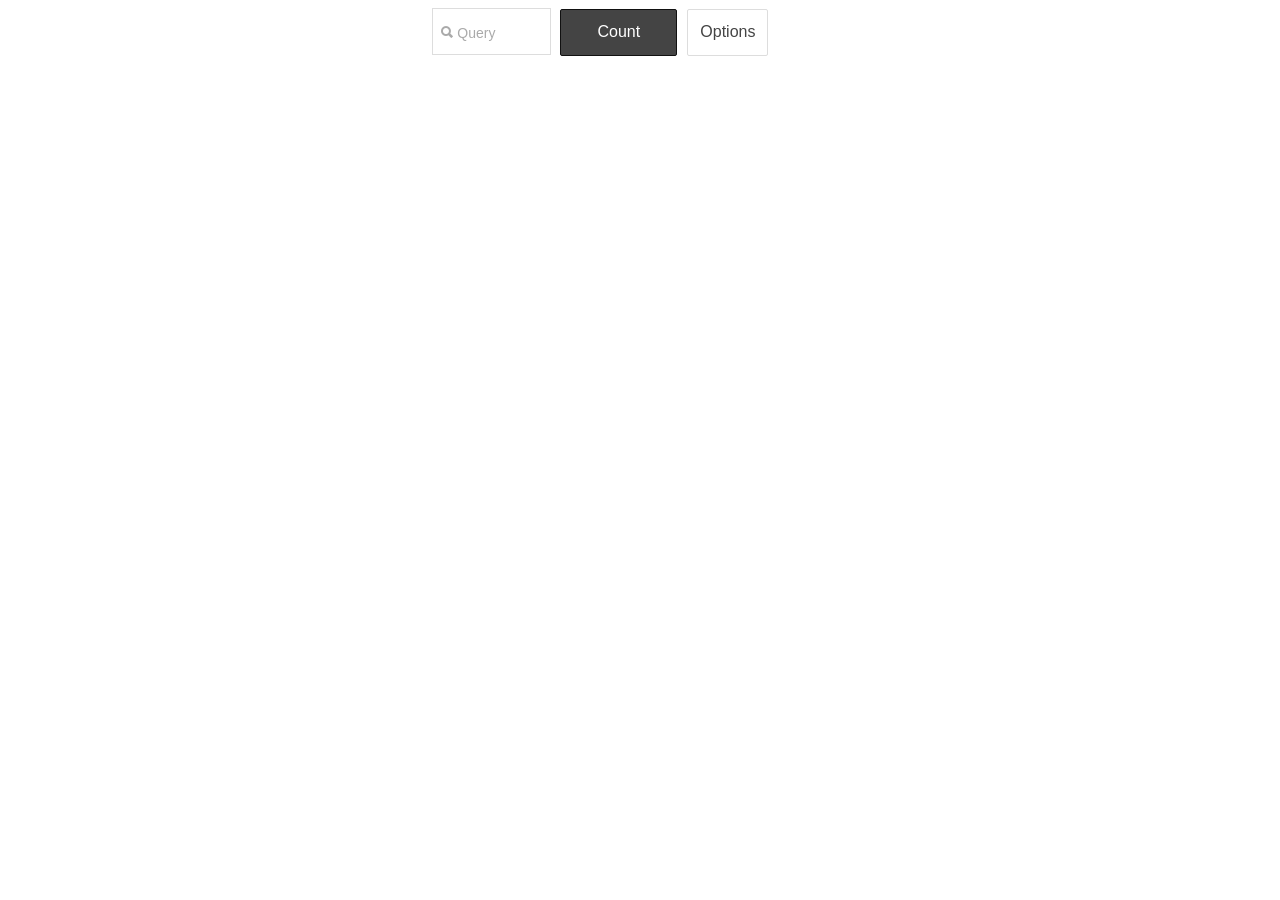
==== www/index.html @ bdc94bfd "Initial commit" ====
<!DOCTYPE html>
<html>
  <head>
    <meta charset="utf-8">
    <meta name="viewport" content="initial-scale=1, maximum-scale=1, user-scalable=no, width=device-width">
    <title></title>

    <link href="lib/css/ionic.css" rel="stylesheet">
    <link href="css/style.css" rel="stylesheet">

    <!-- IF using Sass (run gulp sass first), then uncomment below and remove the CSS includes above
    <link href="css/ionic.app.css" rel="stylesheet">
    -->

    <!-- ionic/angularjs js -->
    <script src="lib/js/ionic.bundle.min.js"></script>

    <!-- your app's js -->
    <script src="js/app.js"></script>
  </head>
  <body ng-app="starter">

    <ion-nav-view></ion-nav-view>

  <script src="js/controllers.js"></script>

  </body>
</html>
---- www/css/style.css ----
/* Empty. Add your own CSS if you like */
.width{
    width: 100%;
}
.cell{
    border: 2px solid lavender;
    border-collapse: separate;
    margin: 1px;
}


ul {
    text-align: left;
    display: inline;
    margin: 0;
    list-style: none;
    -webkit-box-shadow: 0 0 5px rgba(0, 0, 0, 0.15);
    -moz-box-shadow: 0 0 5px rgba(0, 0, 0, 0.15);
    box-shadow: 0 0 5px rgba(0, 0, 0, 0.15);
}
ul li {
    margin-right: -4px;
    background: #fff;
    cursor: pointer;
    -webkit-transition: all 0.2s;
    -moz-transition: all 0.2s;
    -ms-transition: all 0.2s;
    -o-transition: all 0.2s;
    transition: all 0.2s;
}
ul li:hover {
    background: #555;
    color: #fff;
}
ul li ul {
    padding: 0;
    position: absolute;
    left: 0;
    width: 100%;
    -webkit-box-shadow: none;
    -moz-box-shadow: none;
    box-shadow: none;
    display: none;
    opacity: 0;
    visibility: hidden;
    -webkit-transiton: opacity 0.2s;
    -moz-transition: opacity 0.2s;
    -ms-transition: opacity 0.2s;
    -o-transition: opacity 0.2s;
    -transition: opacity 0.2s;
}
ul li ul li {
    background: #555;
    color: #fff;
    text-shadow: 0 -1px 0 #000;
}
ul li ul li:hover { background: #666; }
ul li:hover ul {
    display: block;
    opacity: 1;
    visibility: visible;
}
#options{
}
.fullpage-div{
    position: absolute;
    height: 100vh;
    width: 100%;
    z-index:1000;
    background-color: #ffffff !important;
    opacity: .8 !important;
}
.spinner{
    position:absolute;
    top:0;
    left:50%;
    width:100%;
    height:100%;
    z-index:1000;
    background-color: #ffffff !important;
    opacity: .8 !important;
    font-size: 60px;
}
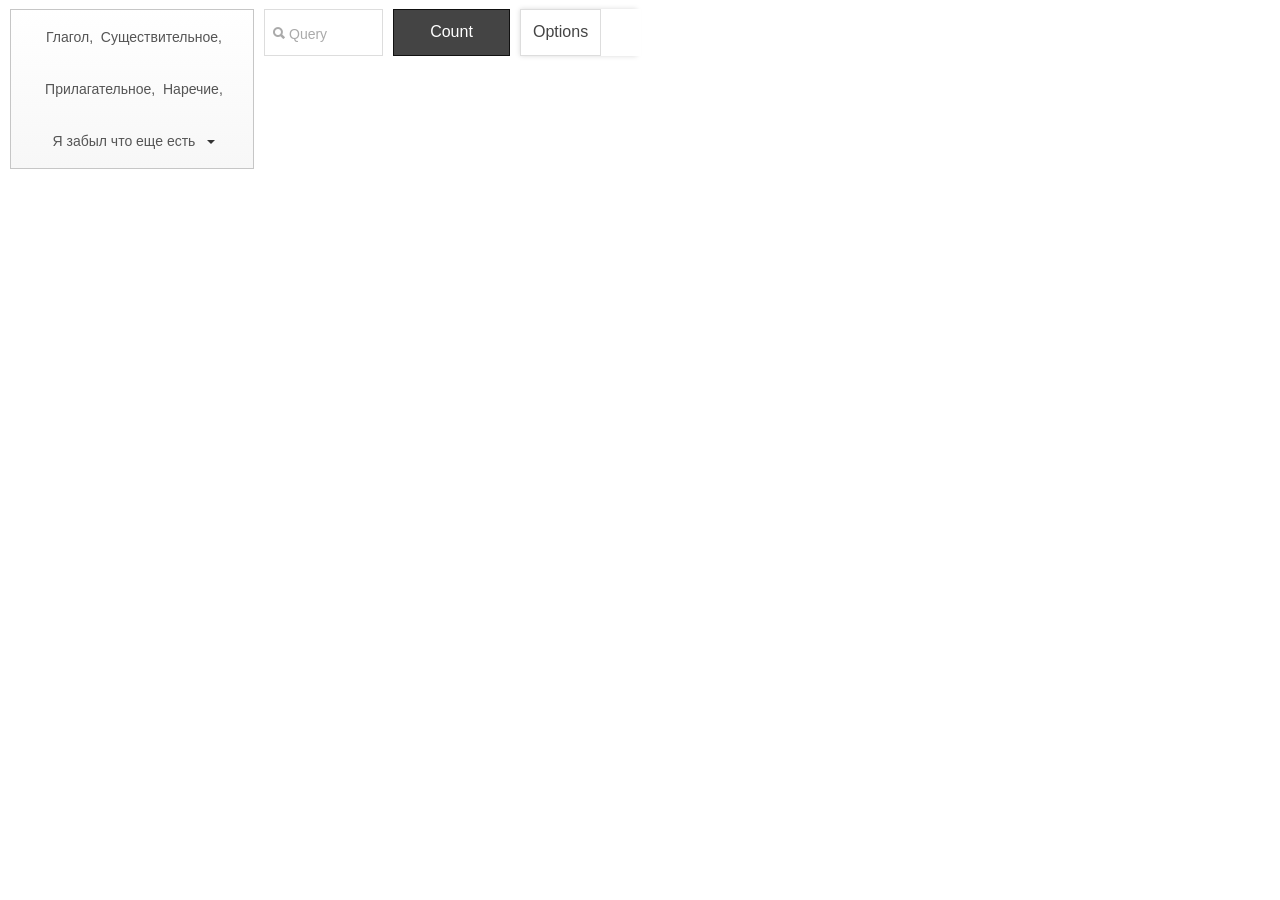
==== commit 502d2521: "Commit to test query" ====
--- a/www/index.html
+++ b/www/index.html
@@ -7,7 +7,7 @@
 
     <link href="lib/css/ionic.css" rel="stylesheet">
     <link href="css/style.css" rel="stylesheet">
-
+      <link rel="stylesheet" href="angular-multi-select.css">
     <!-- IF using Sass (run gulp sass first), then uncomment below and remove the CSS includes above
     <link href="css/ionic.app.css" rel="stylesheet">
     -->
@@ -23,6 +23,7 @@
     <ion-nav-view></ion-nav-view>
 
   <script src="js/controllers.js"></script>
+  <script src="angular-multi-select.js"></script>
 
   </body>
 </html>
--- a/www/css/style.css
+++ b/www/css/style.css
@@ -1,6 +1,6 @@
 /* Empty. Add your own CSS if you like */
 .width{
-    width: 100%;
+    width: 100% !important;
 }
 .cell{
     border: 2px solid lavender;
@@ -10,8 +10,6 @@
 
 
 ul {
-    text-align: left;
-    display: inline;
     margin: 0;
     list-style: none;
     -webkit-box-shadow: 0 0 5px rgba(0, 0, 0, 0.15);
@@ -61,6 +59,7 @@
     visibility: visible;
 }
 #options{
+    width: 100% !important;
 }
 .fullpage-div{
     position: absolute;
@@ -80,4 +79,7 @@
     background-color: #ffffff !important;
     opacity: .8 !important;
     font-size: 60px;
-}+}
+.button{
+    border-radius: 0px !important;
+}
--- a/www/angular-multi-select.css
+++ b/www/angular-multi-select.css
@@ -0,0 +1,265 @@
+/* 
+ * Don't modify things marked with ! - unless you know what you're doing
+ */
+
+/* ! vertical layout */
+.multiSelect .vertical {
+    float: none;
+}
+
+/* ! horizontal layout */
+.multiSelect .horizontal:not(.multiSelectGroup) {
+    float: left;
+}
+
+/* ! create a "row" */
+.multiSelect .line {
+    max-height: 34px;   
+    overflow: hidden;
+}
+
+/* ! create a "column" */
+.multiSelect .acol {
+    display: inline-block;    
+    min-width: 12px;
+}
+
+/* ! */
+.multiSelect .inlineBlock {
+    display: inline-block;
+}
+
+/* the multiselect button */
+.multiSelect .button {
+    display: block;
+    position: relative;
+    text-align: center;    
+    cursor: pointer;
+    border: 1px solid #c6c6c6;    
+    padding: 1px 8px 1px 8px;    
+    font-size: 14px;
+    min-height : 38px !important;
+    border-radius: 4px;
+    color: #555;   
+    -webkit-user-select: none;
+    -moz-user-select: none;
+    -ms-user-select: none;
+    -o-user-select: none;
+    user-select: none; 
+    white-space:normal;
+    background-color: #fff;
+    background-image: linear-gradient(#fff, #f7f7f7);      
+}
+
+/* button: hover */
+.multiSelect .button:hover {    
+    background-image: linear-gradient(#fff, #e9e9e9);    
+}
+
+/* button: clicked */
+.multiSelect .buttonClicked {
+    box-shadow: 0 2px 5px rgba(0, 0, 0, 0.15) inset, 0 1px 2px rgba(0, 0, 0, 0.05);
+}
+
+/* labels on the button */
+.multiSelect .buttonLabel {
+    display: inline-block;
+    padding: 5px 0px 5px 0px; 
+}
+
+/* downward pointing arrow */
+.multiSelect .caret {
+    display: inline-block;
+    width: 0;
+    height: 0;
+    margin: 0px 0px 1px 12px  !important;    
+    vertical-align: middle;
+    border-top: 4px solid #333;
+    border-right: 4px solid transparent;
+    border-left: 4px solid transparent;
+    border-bottom: 0 dotted; 
+}
+
+/* the main checkboxes and helper layer */
+.multiSelect .checkboxLayer {
+    background-color: #fff;
+    position: absolute;
+    z-index: 999;
+    border: 1px solid rgba(0, 0, 0, 0.15);
+    border-radius: 4px;
+    -webkit-box-shadow: 0 6px 12px rgba(0, 0, 0, 0.175);
+    box-shadow: 0 6px 12px rgba(0, 0, 0, 0.175);    
+    min-width:278px;
+    display: none !important;
+    margin-right: 30px;
+}
+
+/* container of helper elements */
+.multiSelect .helperContainer {
+    border-bottom: 1px solid #ddd;
+    padding: 8px 8px 0px 8px;
+}
+
+/* helper buttons (select all, none, reset); */
+.multiSelect .helperButton {
+    display: inline;
+    text-align: center;
+    cursor: pointer;
+    border: 1px solid #ccc;
+    height: 26px;
+    font-size: 13px;
+    border-radius: 2px;
+    color: #666;    
+    background-color: #f1f1f1;
+    line-height: 1.6;
+    margin: 0px 0px 8px 0px;
+}
+
+/* clear button */
+.multiSelect .clearButton {
+    position: absolute;
+    display: inline;
+    text-align: center;
+    cursor: pointer;
+    border: 1px solid #ccc;
+    height: 22px;
+    width: 22px;
+    font-size: 13px;
+    border-radius: 2px;
+    color: #666;    
+    background-color: #f1f1f1;
+    line-height: 1.4;
+    right : 2px;
+    top: 2px;
+}
+
+/* filter */
+.multiSelect .inputFilter {
+    border-radius: 2px; 
+    border: 1px solid #ccc;
+    height: 26px;
+    font-size: 14px;
+    width:100%;    
+    padding-left:7px;
+    -webkit-box-sizing: border-box; /* Safari/Chrome, other WebKit */
+    -moz-box-sizing: border-box;    /* Firefox, other Gecko */
+    box-sizing: border-box;         /* Opera/IE 8+ */    
+    color: #888;
+    margin: 0px 0px 8px 0px;
+}
+
+/* helper elements on hover & focus */
+.multiSelect .clearButton:hover,
+.multiSelect .helperButton:hover {
+    border: 1px solid #ccc;
+    color: #999;    
+    background-color: #f4f4f4;    
+}
+
+.multiSelect .clearButton:focus,
+.multiSelect .helperButton:focus,
+.multiSelect .inputFilter:focus {
+    border: 1px solid #66AFE9 !important;
+    box-shadow: inset 0 0px 1px rgba(0,0,0,.035), 0 0 5px rgba(82,168,236,.7) !important;
+}
+
+/* container of multi select items */
+.multiSelect .checkBoxContainer {
+    display: inline-block;
+    padding: 8px;   
+}
+
+/* ! to show / hide the checkbox layer above */
+.multiSelect .show {
+    display: block !important;
+}
+
+/* item labels */
+.multiSelect .multiSelectItem {
+    display: block;
+    padding: 3px;
+    color: #444;       
+    white-space: nowrap;
+    -webkit-user-select: none;
+    -moz-user-select: none;
+    -ms-user-select: none;
+    -o-user-select: none;
+    user-select: none;      
+    border: 1px solid transparent;
+    position: relative;
+    min-width:278px;
+}
+
+/* Item labels: selected - Enable this if you want to apply styling on selected items */
+.multiSelect .multiSelectItem:not(.multiSelectGroup).selected
+{
+    background-image: linear-gradient( #e9e9e9, #f1f1f1 );    
+    color: #555;        
+    cursor: pointer;        
+    border-top: 1px solid #e4e4e4;
+    border-left: 1px solid #e4e4e4;    
+    border-right: 1px solid #d9d9d9;            
+}
+
+/* item labels focus on mouse hover */
+.multiSelect .multiSelectItem:hover, 
+.multiSelect .multiSelectGroup:hover {
+    background-image: linear-gradient( #c1c1c1, #999 ) !important;    
+    color: #fff !important;    
+    cursor: pointer;        
+    border: 1px solid #ccc !important;
+}
+
+/* item labels focus using keyboard */
+.multiSelect .multiSelectFocus { 
+    background-image: linear-gradient( #c1c1c1, #999 ) !important;    
+    color: #fff !important;    
+    cursor: pointer;        
+    border: 1px solid #ccc !important;
+}
+
+/* change mouse pointer into the pointing finger */
+.multiSelect .multiSelectItem span:hover, 
+.multiSelect .multiSelectGroup span:hover
+{    
+    cursor: pointer;  
+}
+
+/* ! group labels */
+.multiSelect .multiSelectGroup {    
+    display: block;
+    clear: both;
+}
+
+/* right-align the tick mark (&#10004;) */
+.multiSelect .tickMark {
+    display:inline-block; 
+    position: absolute; 
+    right: 10px; 
+    top: 7px;
+    font-size: 10px;          
+}
+
+/* hide the original HTML checkbox away */
+.multiSelect .checkbox {    
+    color: #ddd !important;    
+    position: absolute;
+    left: -9999px;
+    cursor: pointer;    
+}
+
+/* checkboxes currently disabled */
+.multiSelect .disabled, 
+.multiSelect .disabled:hover,
+.multiSelect .disabled label input:hover ~ span {
+    color: #c4c4c4 !important;
+    cursor: not-allowed !important;
+}
+
+/* If you use images in button / checkbox label, you might want to change the image style here. */
+.multiSelect img {
+    vertical-align: middle;
+    margin-bottom:0px;
+    height: 22px;
+    width:22px;
+}
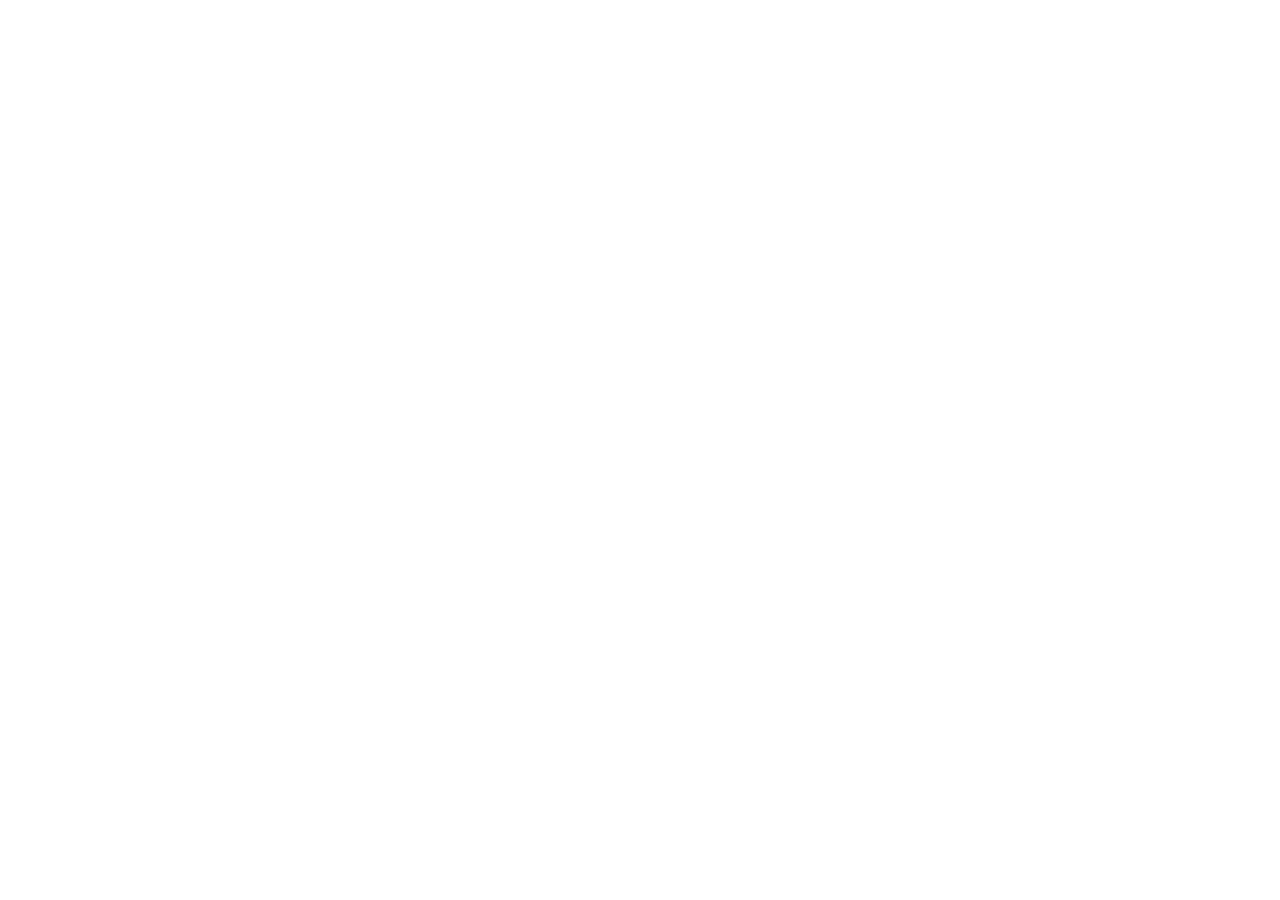
==== commit e9d880bd: "Rewrite with bootstrap, minor changes with selectors" ====
--- a/www/index.html
+++ b/www/index.html
@@ -5,25 +5,38 @@
     <meta name="viewport" content="initial-scale=1, maximum-scale=1, user-scalable=no, width=device-width">
     <title></title>
 
-    <link href="lib/css/ionic.css" rel="stylesheet">
+
+
+    <!-- Latest compiled and minified CSS -->
+    <link rel="stylesheet" href="https://maxcdn.bootstrapcdn.com/bootstrap/3.2.0/css/bootstrap.min.css">
+
+    <!-- Optional theme -->
+    <link rel="stylesheet" href="https://maxcdn.bootstrapcdn.com/bootstrap/3.2.0/css/bootstrap-theme.min.css">
     <link href="css/style.css" rel="stylesheet">
-      <link rel="stylesheet" href="angular-multi-select.css">
+    <link rel="stylesheet" href="angular-multi-select.css">
     <!-- IF using Sass (run gulp sass first), then uncomment below and remove the CSS includes above
     <link href="css/ionic.app.css" rel="stylesheet">
-    -->
 
-    <!-- ionic/angularjs js -->
-    <script src="lib/js/ionic.bundle.min.js"></script>
 
     <!-- your app's js -->
-    <script src="js/app.js"></script>
+
   </head>
   <body ng-app="starter">
 
-    <ion-nav-view></ion-nav-view>
+  <div ui-view></div>
 
-  <script src="js/controllers.js"></script>
-  <script src="angular-multi-select.js"></script>
+
+
+  <script src="//code.jquery.com/jquery-1.11.0.min.js"></script>
+    <script src="//code.jquery.com/jquery-migrate-1.2.1.min.js"></script>
+    <script src="https://maxcdn.bootstrapcdn.com/bootstrap/3.2.0/js/bootstrap.min.js"></script>
+    <script src="https://ajax.googleapis.com/ajax/libs/angularjs/1.2.26/angular.min.js"></script>
+    <script src="lib/js/angular/angular-animate.min.js"></script>
+    <script src="lib/js/angular/angular-ui-router.min.js"></script>
+
+    <script src="js/app.js"></script>
+    <script src="js/controllers.js"></script>
+    <script src="angular-multi-select.js"></script>
 
   </body>
 </html>
--- a/www/css/style.css
+++ b/www/css/style.css
@@ -1,4 +1,7 @@
 /* Empty. Add your own CSS if you like */
+body, html {
+    height: 100%;
+}
 .width{
     width: 100% !important;
 }
@@ -7,63 +10,8 @@
     border-collapse: separate;
     margin: 1px;
 }
-
-
-ul {
-    margin: 0;
-    list-style: none;
-    -webkit-box-shadow: 0 0 5px rgba(0, 0, 0, 0.15);
-    -moz-box-shadow: 0 0 5px rgba(0, 0, 0, 0.15);
-    box-shadow: 0 0 5px rgba(0, 0, 0, 0.15);
-}
-ul li {
-    margin-right: -4px;
-    background: #fff;
-    cursor: pointer;
-    -webkit-transition: all 0.2s;
-    -moz-transition: all 0.2s;
-    -ms-transition: all 0.2s;
-    -o-transition: all 0.2s;
-    transition: all 0.2s;
-}
-ul li:hover {
-    background: #555;
-    color: #fff;
-}
-ul li ul {
-    padding: 0;
-    position: absolute;
-    left: 0;
-    width: 100%;
-    -webkit-box-shadow: none;
-    -moz-box-shadow: none;
-    box-shadow: none;
-    display: none;
-    opacity: 0;
-    visibility: hidden;
-    -webkit-transiton: opacity 0.2s;
-    -moz-transition: opacity 0.2s;
-    -ms-transition: opacity 0.2s;
-    -o-transition: opacity 0.2s;
-    -transition: opacity 0.2s;
-}
-ul li ul li {
-    background: #555;
-    color: #fff;
-    text-shadow: 0 -1px 0 #000;
-}
-ul li ul li:hover { background: #666; }
-ul li:hover ul {
-    display: block;
-    opacity: 1;
-    visibility: visible;
-}
-#options{
-    width: 100% !important;
-}
 .fullpage-div{
     position: absolute;
-    height: 100vh;
     width: 100%;
     z-index:1000;
     background-color: #ffffff !important;
@@ -72,7 +20,7 @@
 .spinner{
     position:absolute;
     top:0;
-    left:50%;
+    left:0;
     width:100%;
     height:100%;
     z-index:1000;
@@ -80,6 +28,45 @@
     opacity: .8 !important;
     font-size: 60px;
 }
-.button{
-    border-radius: 0px !important;
+
+.btn-function{
+    border-radius: 0px;
+    width: 100%;
+    margin-left: 5px;
 }
+
+.form-control{
+    border-radius: 0px;
+    width: 100% !important;
+}
+.btn-black {
+    border-radius: 0px;
+    background-color: hsl(0, 0%, 16%) !important;
+    background-repeat: repeat-x;
+    filter: progid:DXImageTransform.Microsoft.gradient(startColorstr="#5b5b5b", endColorstr="#282828");
+    background-image: -khtml-gradient(linear, left top, left bottom, from(#5b5b5b), to(#282828));
+    background-image: -moz-linear-gradient(top, #5b5b5b, #282828);
+    background-image: -ms-linear-gradient(top, #5b5b5b, #282828);
+    background-image: -webkit-gradient(linear, left top, left bottom, color-stop(0%, #5b5b5b), color-stop(100%, #282828));
+    background-image: -webkit-linear-gradient(top, #5b5b5b, #282828);
+    background-image: -o-linear-gradient(top, #5b5b5b, #282828);
+    background-image: linear-gradient(#5b5b5b, #282828);
+    border-color: #282828 #282828 hsl(0, 0%, 11%);
+    color: #fff !important;
+    text-shadow: 0 -1px 0 rgba(0, 0, 0, 0.33);
+    -webkit-font-smoothing: antialiased;
+}
+
+.no-overflow {
+    overflow: hidden;
+
+}
+.scrollable {
+
+    height: 100%;
+    overflow: auto;
+}
+.max-height {
+    height: 100%;
+
+}
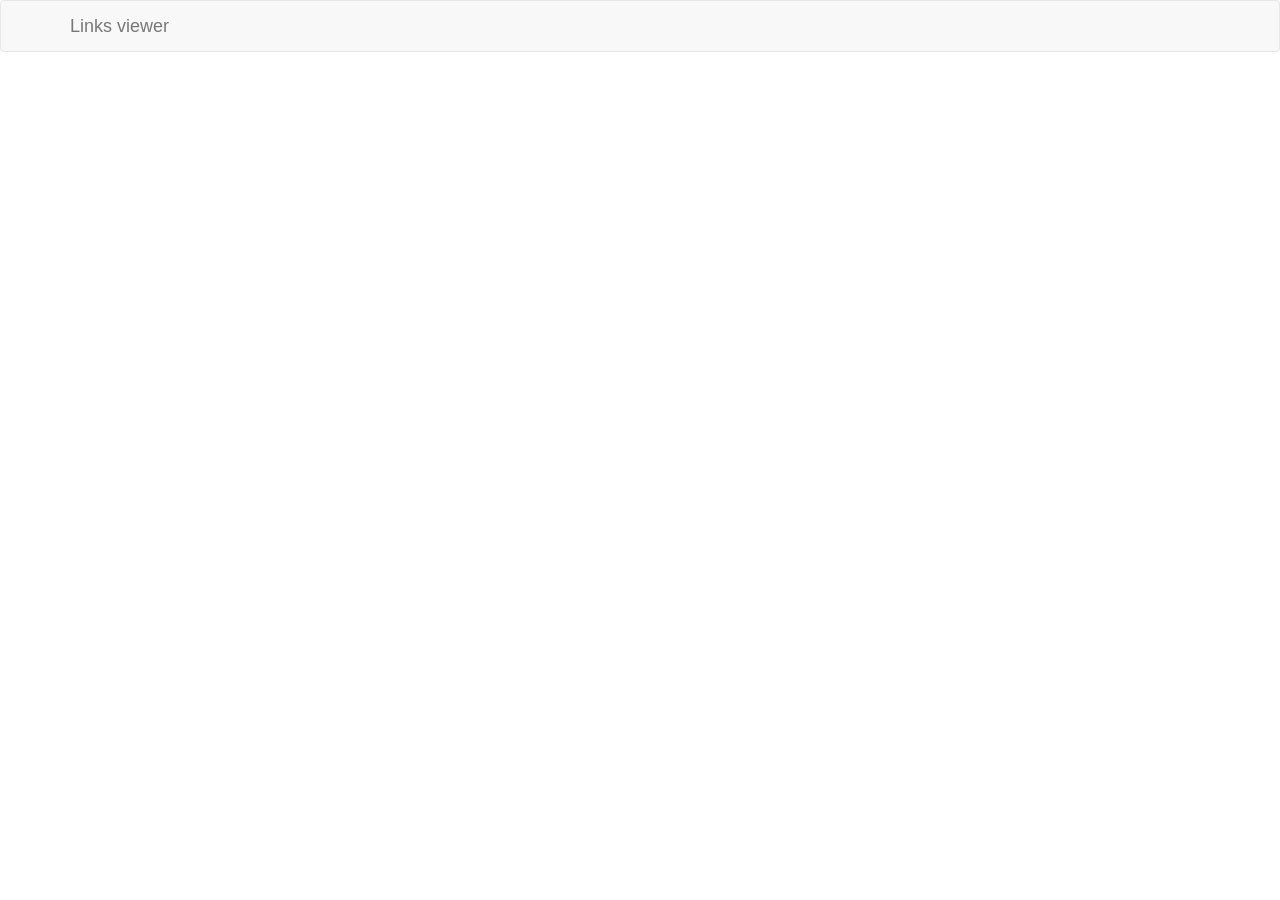
==== commit c7d77456: "Relayout page & introduce onchange auto-update" ====
--- a/www/index.html
+++ b/www/index.html
@@ -22,12 +22,17 @@
 
   </head>
   <body ng-app="starter">
+    <nav class="navbar navbar-default" role="navigation">
+      <div class="container">
+        <div class="navbar-header">
+          <a class="navbar-brand" href="#">Links viewer</a>
+        </div>
+      </div>
+    </nav>
 
-  <div ui-view></div>
+    <div class="container" ui-view></div>
 
-
-
-  <script src="//code.jquery.com/jquery-1.11.0.min.js"></script>
+    <script src="//code.jquery.com/jquery-1.11.0.min.js"></script>
     <script src="//code.jquery.com/jquery-migrate-1.2.1.min.js"></script>
     <script src="https://maxcdn.bootstrapcdn.com/bootstrap/3.2.0/js/bootstrap.min.js"></script>
     <script src="https://ajax.googleapis.com/ajax/libs/angularjs/1.2.26/angular.min.js"></script>
--- a/www/css/style.css
+++ b/www/css/style.css
@@ -69,4 +69,25 @@
 .max-height {
     height: 100%;
 
+}
+
+.params-selector {
+  padding: 20px;
+}
+
+.search-query {
+  margin-top:30px;
+}
+
+.search-query input {
+  font-size:22px;
+  height:50px;
+}
+
+.params-layout-jumbotron {
+  padding: 20px;
+}
+
+.params-layout {
+  height:180px;
 }
